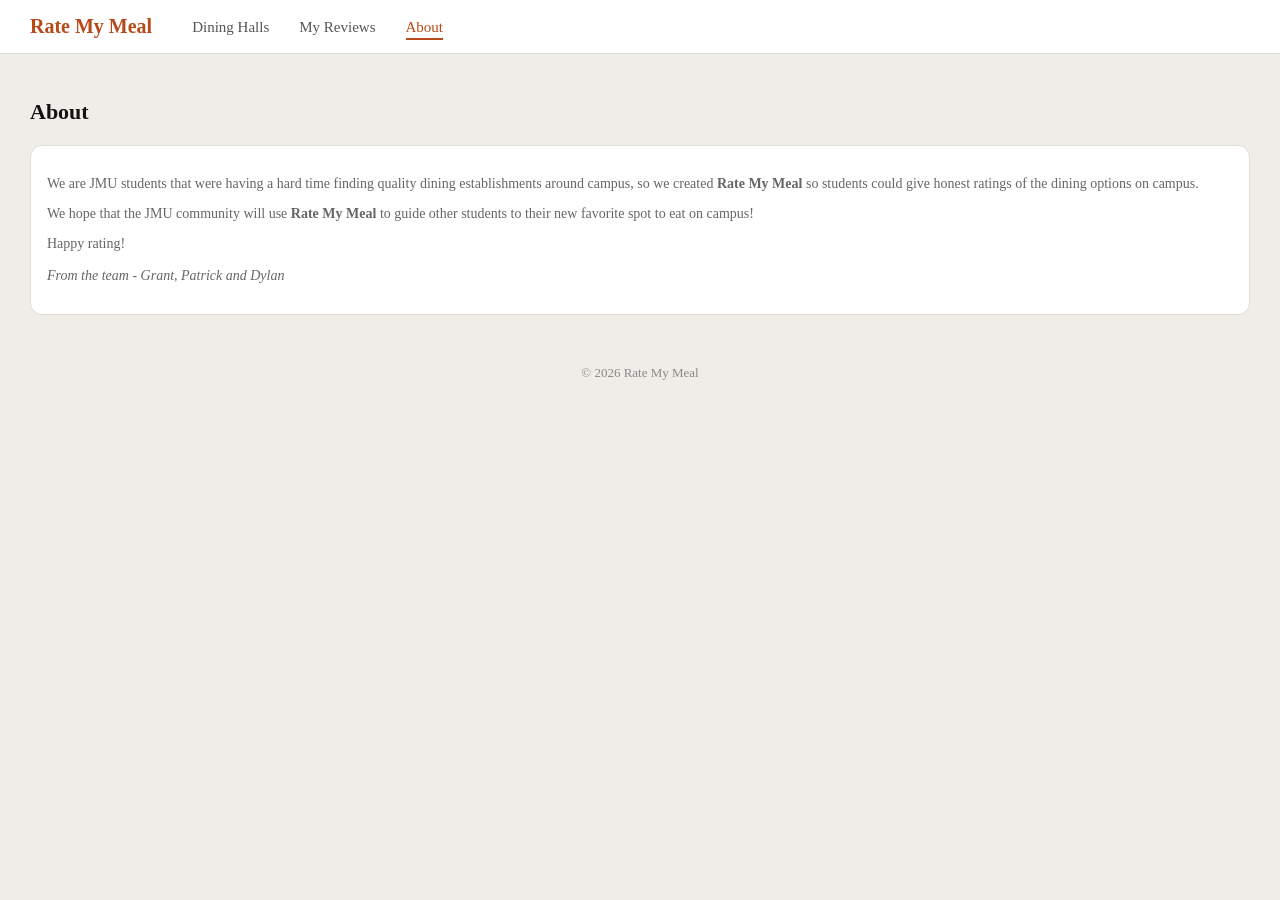
==== src/about.html @ d868ac31 "About page" ====
<!DOCTYPE html>
<html lang="en">

<head>
    <meta charset="UTF-8">
    <meta name="viewport" content="width=device-width, initial-scale=1.0">
    <title>About - Rate My Meal</title>

    <link rel="icon" href="https://fav.mhciael.com/%E2%AD%90">
    <link rel="stylesheet" href="styles/styles.css">
</head>

<body>

    <!-- Navigation Bar -->
    <nav class="navbar">
        <div class="nav-logo">Rate My Meal</div>
        <ul class="nav-links">
            <li><a href="index.html">Dining Halls</a></li>
            <li><a href="reviews.html">My Reviews</a></li>
            <li><a href="about.html" class="active">About</a></li>
        </ul>
    </nav>

    <!-- Main Content -->
    <main class="main-content">
        <h1 class="section-title">About</h1>
        <div id="reviews-grid">
            <div class="card">
                <p class="empty-text">
                    We are JMU students that were having a hard time finding quality dining
                    establishments around campus, so we created <b>Rate My Meal</b> so students
                    could give honest ratings of the dining options on campus.
                </p>
                <p class="empty-text">We hope that the JMU community will use <b>Rate My Meal</b>
                    to guide other students to their new favorite spot to eat on campus!
                </p>

                <p class="empty-text">Happy rating! <br><br>
                    <i>From the team - Grant, Patrick and Dylan</i>
                </p>
            </div>
        </div>
    </main>

    <footer class="footer">
        © 2026 Rate My Meal
    </footer>

    <script src="scripts/main.js"></script>
</body>
</html>
---- src/styles/styles.css ----
/* General Reset */
body {
    margin: 0;
    padding: 0;
    font-family: Georgia, serif;
    background-color: #f0ede8;
    color: #222;
}

/* Navigation Bar */
.navbar {
    background-color: white;
    padding: 15px 30px;
    display: flex;
    align-items: center;
    gap: 40px;
    border-bottom: 1px solid #ddd;
}

.nav-logo {
    font-size: 20px;
    font-weight: bold;
    color: #b84a1a;
}

.nav-links {
    list-style: none;
    margin: 0;
    padding: 0;
    display: flex;
    gap: 30px;
}

.nav-links a {
    text-decoration: none;
    color: #555;
    font-size: 15px;
}

.nav-links a.active {
    color: #b84a1a;
    border-bottom: 2px solid #b84a1a;
    padding-bottom: 3px;
}

/* Search and Filter Bar */
.search-bar {
    background-color: white;
    padding: 15px 30px;
    display: flex;
    align-items: center;
    gap: 12px;
    border-bottom: 1px solid #ddd;
}

.search-bar input {
    padding: 8px 12px;
    border: 1px solid #ccc;
    border-radius: 20px;
    font-size: 14px;
    width: 220px;
}

.search-bar select {
    padding: 8px 12px;
    border: 1px solid #ccc;
    border-radius: 20px;
    font-size: 14px;
    background-color: white;
}

.submit-btn {
    padding: 9px 18px;
    background-color: #b84a1a;
    color: white;
    border: none;
    border-radius: 20px;
    font-size: 14px;
    cursor: pointer;
}

.submit-btn:hover {
    background-color: #963d15;
}

/* Main Content */
.main-content {
    padding: 30px 30px;
}

.section-title {
    font-size: 22px;
    font-weight: bold;
    margin-bottom: 20px;
    color: #111;
}

.location-count {
    font-size: 15px;
    font-weight: normal;
    color: #888;
    margin-left: 8px;
}

/* Card Grid */
.card-grid {
    display: grid;
    grid-template-columns: repeat(6, 1fr);
    gap: 16px;
}

/* Individual Card */
.card {
    background-color: white;
    border-radius: 12px;
    padding: 16px;
    border: 1px solid #e0ddd8;
}

.card-name {
    font-size: 16px;
    font-weight: bold;
    margin: 0 0 8px 0;
    color: #111;
}

/* Star Ratings */
.stars {
    color: #c85a1a;
    font-size: 16px;
    margin-bottom: 8px;
}

/* Cuisine Tag */
.tag {
    display: inline-block;
    border: 1px solid #ccc;
    border-radius: 20px;
    padding: 2px 10px;
    font-size: 12px;
    color: #444;
    margin-bottom: 12px;
}

/* Card Footer (campus + rating) */
.card-footer {
    display: flex;
    justify-content: space-between;
    align-items: center;
    margin-top: 8px;
}

.campus {
    font-size: 13px;
    color: #b84a1a;
}

.rating {
    font-size: 13px;
    font-weight: bold;
    background-color: #f0ede8;
    padding: 3px 8px;
    border-radius: 8px;
    color: #333;
}

/* Modal Overlay */
.modal {
    display: none;
    position: fixed;
    top: 0;
    left: 0;
    width: 100%;
    height: 100%;
    background-color: rgba(0, 0, 0, 0.5);
    justify-content: center;
    align-items: center;
}

/* Modal Box */
.modal-box {
    background-color: white;
    border-radius: 12px;
    padding: 30px;
    width: 420px;
    position: relative;
}

.modal-box h2 {
    margin-top: 0;
    color: #111;
}

/* Close Button */
.modal-close {
    position: absolute;
    top: 14px;
    right: 16px;
    background: none;
    border: none;
    font-size: 18px;
    cursor: pointer;
    color: #888;
}

.modal-close:hover {
    color: #333;
}

/* Form Fields */
.modal-box label {
    display: block;
    margin-top: 14px;
    margin-bottom: 4px;
    font-size: 14px;
    font-weight: bold;
    color: #333;
}

.modal-box input,
.modal-box select,
.modal-box textarea {
    width: 100%;
    padding: 8px 10px;
    border: 1px solid #ccc;
    border-radius: 8px;
    font-size: 14px;
    box-sizing: border-box;
}

.modal-box .submit-btn {
    margin-top: 18px;
    width: 100%;
}

/* Confirmation Message */
#confirmation-msg {
    text-align: center;
    font-size: 16px;
    color: #2a7a2a;
    padding: 20px 0;
}

.empty-text {
    font-size: 14px;
    color: #666;
}

/* Footer */
.footer {
    text-align: center;
    padding: 20px;
    color: #888;
    font-size: 13px;
}

.visually-hidden {
    position: absolute;
    width: 1px;
    height: 1px;
    padding: 0;
    margin: -1px;
    overflow: hidden;
    clip: rect(0, 0, 0, 0);
    white-space: nowrap;
    border: 0;
}
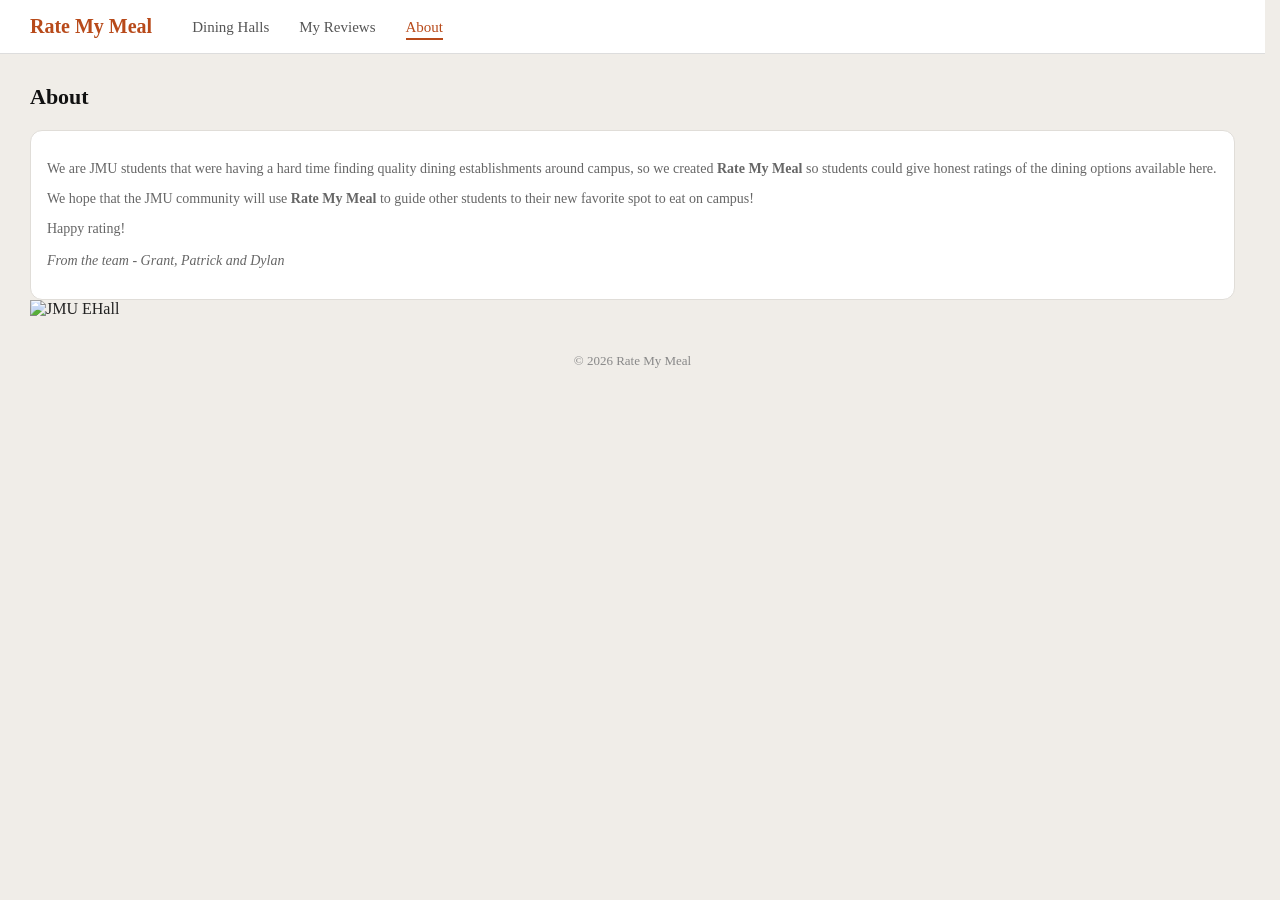
==== commit 2ac7047e: "added image Co-authored-by: Copilot <copilot@github.com>" ====
--- a/src/about.html
+++ b/src/about.html
@@ -30,7 +30,7 @@
                 <p class="empty-text">
                     We are JMU students that were having a hard time finding quality dining
                     establishments around campus, so we created <b>Rate My Meal</b> so students
-                    could give honest ratings of the dining options on campus.
+                    could give honest ratings of the dining options available here.
                 </p>
                 <p class="empty-text">We hope that the JMU community will use <b>Rate My Meal</b>
                     to guide other students to their new favorite spot to eat on campus!
@@ -40,6 +40,9 @@
                     <i>From the team - Grant, Patrick and Dylan</i>
                 </p>
             </div>
+
+            <img src="https://olcdesigns.com/wp-content/uploads/2019/02/JMU.jpg" alt="JMU EHall" class="about-image">
+
         </div>
     </main>
 
--- a/src/styles/styles.css
+++ b/src/styles/styles.css
@@ -1,3 +1,13 @@
+html {
+    scrollbar-gutter: stable;
+}
+
+html,
+body {
+    max-width: 100%;
+    overflow-x: hidden;
+}
+
 /* General Reset */
 body {
     margin: 0;
@@ -59,6 +69,9 @@
     border-radius: 20px;
     font-size: 14px;
     width: 220px;
+    width: 100%;
+    max-width: 220px;
+    box-sizing: border-box;
 }
 
 .search-bar select {
@@ -85,7 +98,7 @@
 
 /* Main Content */
 .main-content {
-    padding: 30px 30px;
+    padding: 15px 30px;
 }
 
 .section-title {
@@ -105,7 +118,7 @@
 /* Card Grid */
 .card-grid {
     display: grid;
-    grid-template-columns: repeat(6, 1fr);
+    grid-template-columns: repeat(auto-fit, minmax(220px, 1fr));
     gap: 16px;
 }
 
@@ -266,4 +279,79 @@
     border: 0;
 }
 
-
+.responsive-img {
+    max-width: 100%;
+    height: auto;
+    padding: 15px;
+    display: block;
+}
+
+@media (max-width: 760px) {
+    .navbar {
+        flex-direction: column;
+        align-items: flex-start;
+        gap: 16px;
+    }
+
+    .nav-links {
+        flex-wrap: wrap;
+        gap: 16px;
+    }
+
+    .search-bar {
+        display: grid;
+        grid-template-columns: 1fr 1fr;
+        gap: 12px;
+        align-items: center;
+    }
+
+    .search-bar input,
+    .search-bar select,
+    .search-bar .submit-btn {
+        box-sizing: border-box;
+        width: 100%;
+        min-width: 0;
+        margin: 0;
+    }
+
+    .search-bar input {
+        grid-column: 1 / 3;
+        max-width: none;
+    }
+
+    .search-bar .submit-btn {
+        grid-column: 1 / 3;
+    }
+
+    .card-grid {
+        grid-template-columns: repeat(2, 1fr);
+    }
+}
+
+@media (max-width: 480px) {
+    .search-bar {
+        grid-template-columns: 1fr;
+    }
+
+    .search-bar input,
+    .search-bar select,
+    .search-bar .submit-btn {
+        grid-column: auto;
+    }
+
+    .card-grid {
+        grid-template-columns: 1fr;
+    }
+
+    .main-content,
+    .search-bar,
+    .navbar {
+        padding-left: 16px;
+        padding-right: 16px;
+    }
+
+    .modal-box {
+        width: calc(100% - 32px);
+        padding: 20px;
+    }
+}
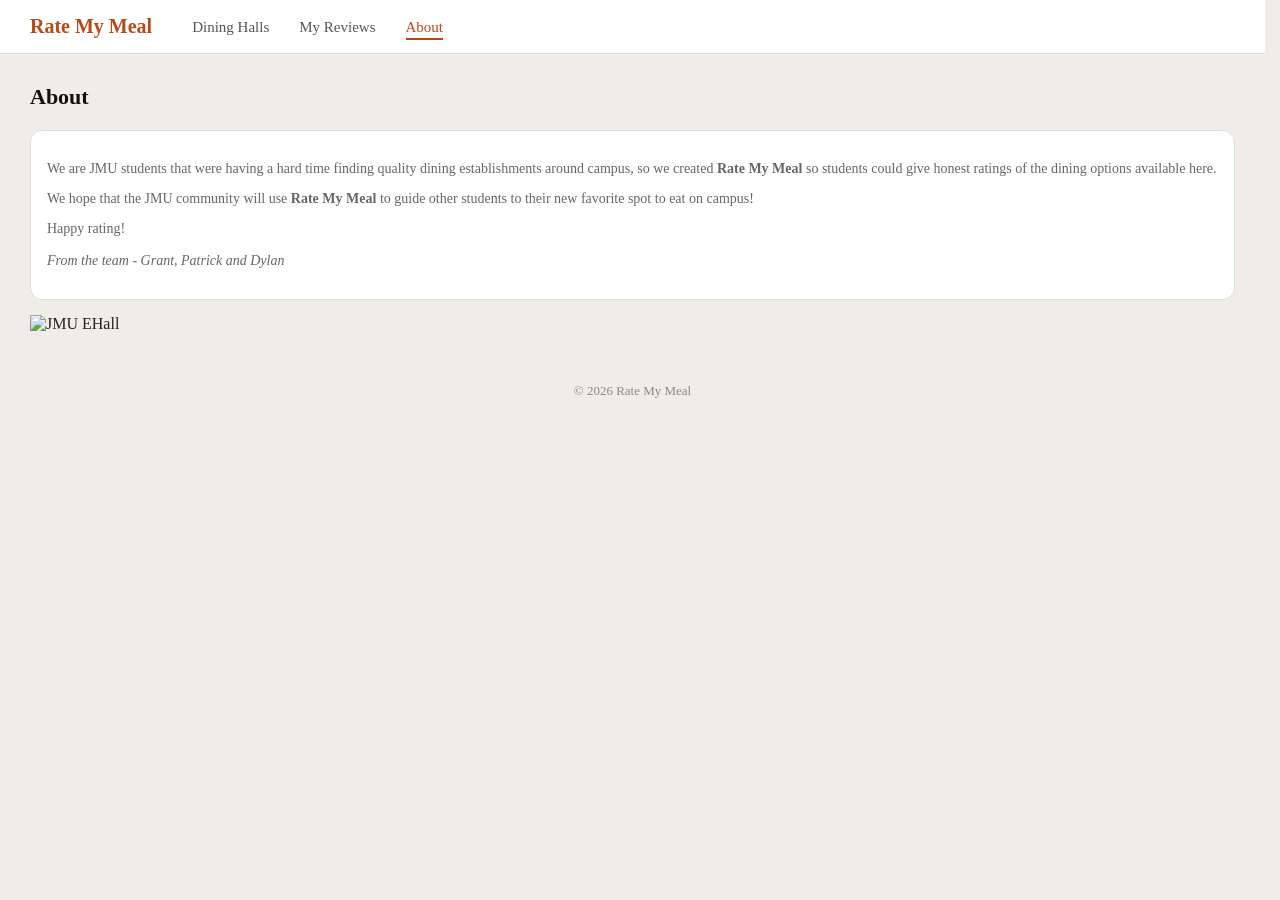
==== commit 69fac6ce: "added image" ====
--- a/src/about.html
+++ b/src/about.html
@@ -41,7 +41,7 @@
                 </p>
             </div>
 
-            <img src="https://olcdesigns.com/wp-content/uploads/2019/02/JMU.jpg" alt="JMU EHall" class="about-image">
+            <img src="https://olcdesigns.com/wp-content/uploads/2019/02/JMU.jpg" alt="JMU EHall" class="responsive-img">
 
         </div>
     </main>
--- a/src/styles/styles.css
+++ b/src/styles/styles.css
@@ -282,8 +282,9 @@
 .responsive-img {
     max-width: 100%;
     height: auto;
-    padding: 15px;
+    padding: 15px 0px;
     display: block;
+    margin: 0 auto;
 }
 
 @media (max-width: 760px) {
